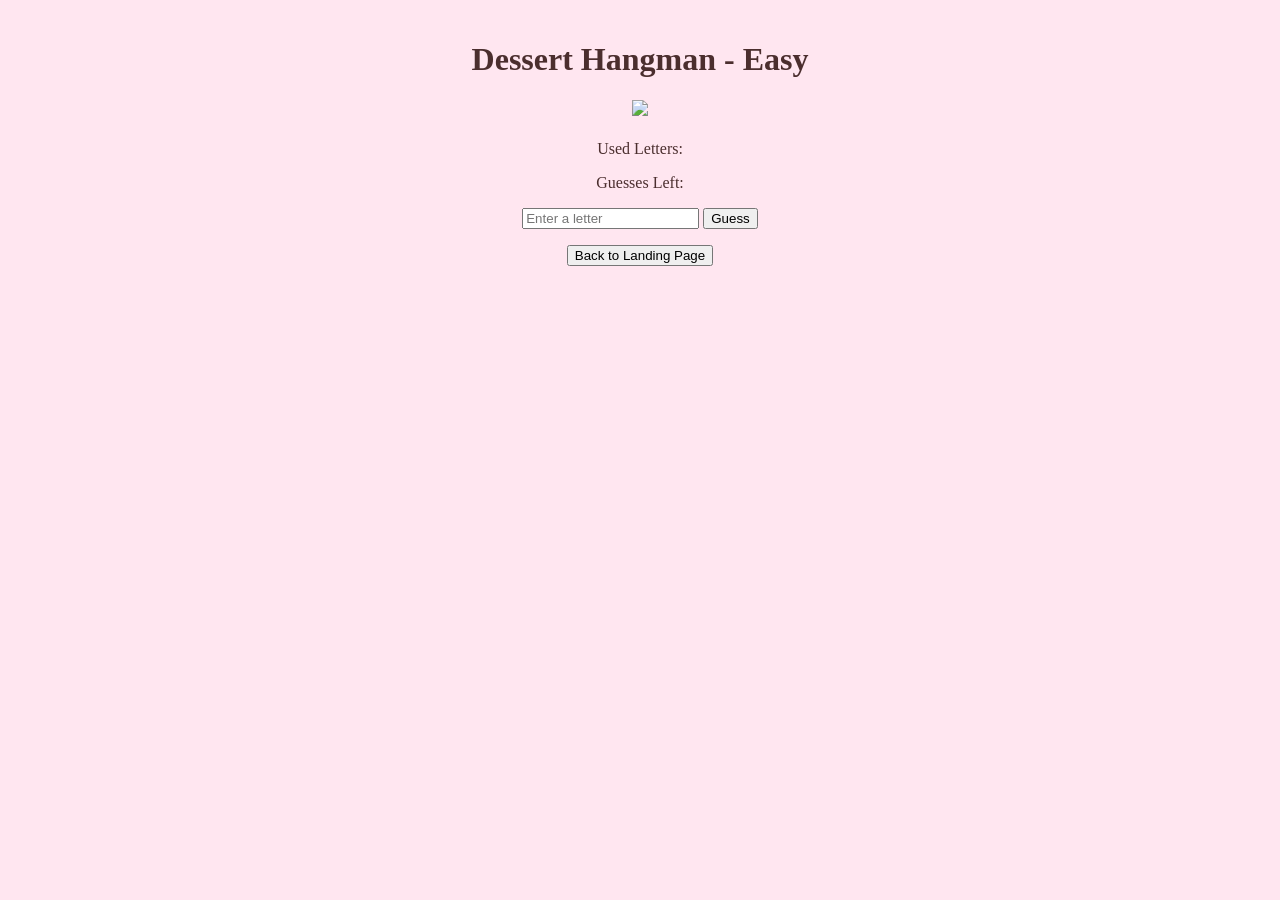
==== easy.html @ b442724b "changes 2 day 1" ====
<!DOCTYPE html>
<html lang="en">
<head>
<meta charset="UTF-8">
<title>Dessert Hangman - Easy</title>

<link href="https://fonts.googleapis.com/css2?family=Pacifico&family=Poppins&display=swap" rel="stylesheet">
<link rel="stylesheet" href="styles.css">

</head>
<body>

<h1> Dessert Hangman - Easy </h1>

<img id="healthImg" src="images/cake8.png" width="200">

<h2 id="wordDisplay"></h2>
<p>Used Letters: <span id="usedLetters"></span></p>
<p>Guesses Left: <span id="guessesLeft"></span></p>

<div>
    <input type="text" id="guessInput" maxlength="1" placeholder="Enter a letter">
    <button id="guessBtn">Guess</button>
</div>

<p id="message"></p>

<a href="index.html"><button>Back to Landing Page</button></a>

<script src="script.js"></script>
<script>
    // Start game with Easy difficulty (8 guesses)
    startGame(8);
</script>

</body>
</html>
---- styles.css ----
body {
    background-color: #ffe6f0;
    font-family: "Dancing Script", cursive;
    text-align: center;
    color: #4b2e2e; 
    margin: 0;
    padding: 20px;
}


.difficulty-buttons {
    display: flex;
    justify-content: center;  
    gap: 15px;               
    flex-wrap: wrap;         
}



/* Off canvas */
.how-panel {
  position: fixed;
  left: 0;
  top: 50%;
  transform: translateY(-50%);
  width: 50px;
  background: #E75480;
  color: white;
  border-radius: 0 10px 10px 0;
  overflow: hidden;
  transition: width 0.3s ease;
  z-index: 1050;
}

.how-panel.open {
  width: 320px;
}

.handle {
  writing-mode: vertical-rl;
  background: none;
  border: none;
  color: white;
  padding: 10px;
  cursor: pointer;
  font-weight: bold;
}

.content {
  background: #fff0f5;
  color: #6f1d46;
  padding: 15px;
  display: none;
  width: 270px;
}

.how-panel.open .content {
  display: block;
}

.close-btn {
  background: none;
  border: none;
  font-size: 1.5rem;
  cursor: pointer;
  float: right;
  color: #6f1d46;
}
.how-panel .inner img,
.how-panel img {
  width: 100%;
  max-width: 220px;   /* ← controls how small it gets */
  height: auto;
  margin: 10px auto;
  display: block;
}
.how-panel .inner p {
  font-size: 1.1rem;
  line-height: 1.4;
}
.how-panel .inner h3 {
  margin-top: 15px;
  margin-bottom: 5px;
}   
.how-panel img {
  border-radius: 12px;
  box-shadow: 0 6px 15px rgba(231, 84, 128, 0.3);
}
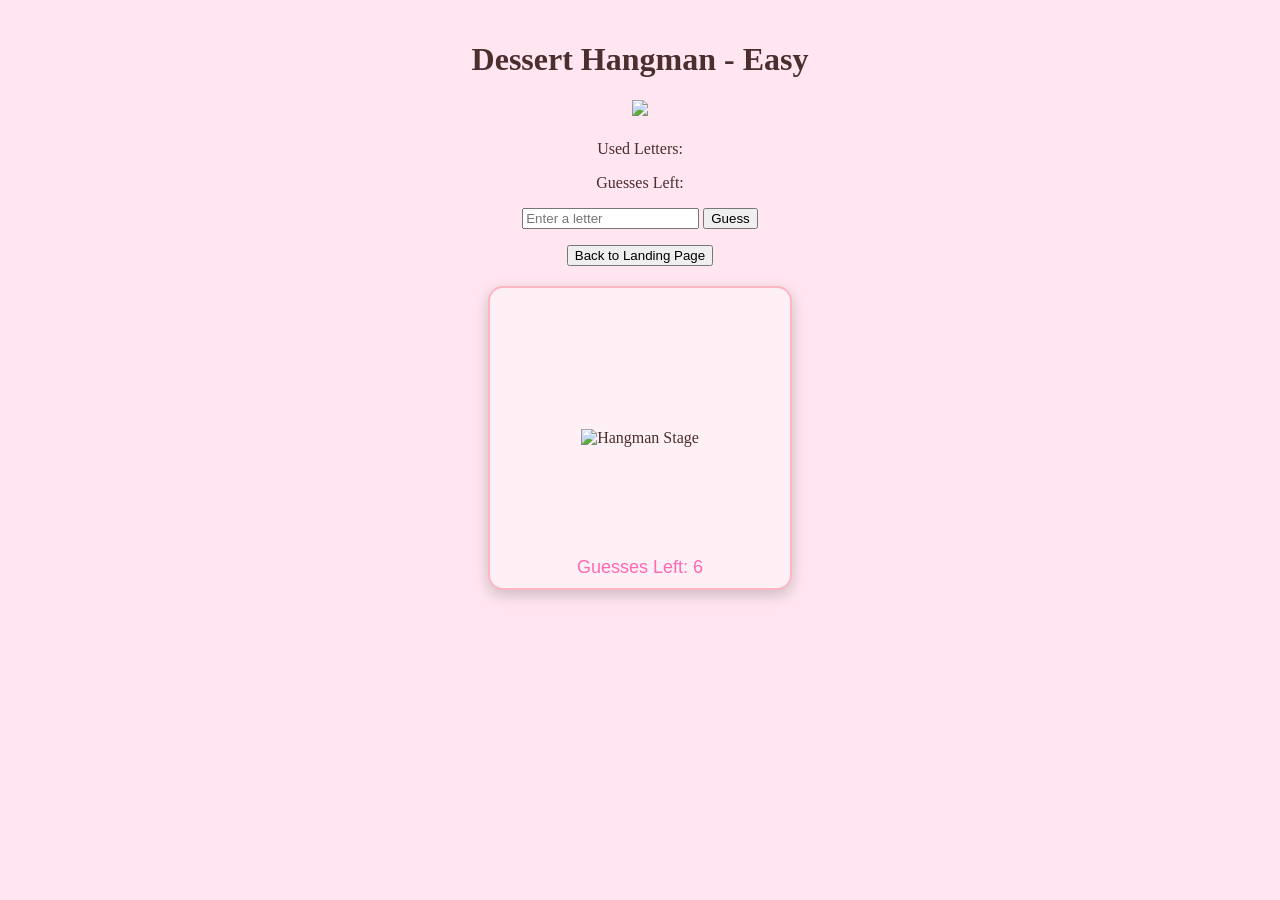
==== commit 1c5ea25c: "changes" ====
--- a/easy.html
+++ b/easy.html
@@ -26,7 +26,10 @@
 <p id="message"></p>
 
 <a href="index.html"><button>Back to Landing Page</button></a>
-
+<div class="hangman-stage">
+    <img id="hangmanImage" src="health6.png" alt="Hangman Stage">
+    <div class="stage-text" id="guessesLeft">Guesses Left: 6</div>
+</div>
 <script src="script.js"></script>
 <script>
     // Start game with Easy difficulty (8 guesses)
--- a/styles.css
+++ b/styles.css
@@ -7,7 +7,36 @@
     padding: 20px;
 }
 
+/* Hangman Stage Container */
+.hangman-stage {
+  width: 300px;
+  height: 300px;
+  margin: 20px auto; /* center horizontally */
+  position: relative;
+  background-color: #fff0f5; /* pastel dessert theme */
+  border: 2px solid #ffb6c1;
+  border-radius: 15px;
+  display: flex;
+  justify-content: center;
+  align-items: center;
+  box-shadow: 0 5px 15px rgba(0,0,0,0.2);
+}
 
+/* Hangman Images */
+.hangman-stage img {
+  max-width: 80%;
+  max-height: 80%;
+  object-fit: contain;
+}
+
+/* Optional: Stage Caption */
+.hangman-stage .stage-text {
+  position: absolute;
+  bottom: 10px;
+  font-size: 18px;
+  font-family: 'Poppins', sans-serif;
+  color: #ff69b4;
+}
 .difficulty-buttons {
     display: flex;
     justify-content: center;  
@@ -69,7 +98,7 @@
 .how-panel .inner img,
 .how-panel img {
   width: 100%;
-  max-width: 220px;   /* ← controls how small it gets */
+  max-width: 220px;  
   height: auto;
   margin: 10px auto;
   display: block;
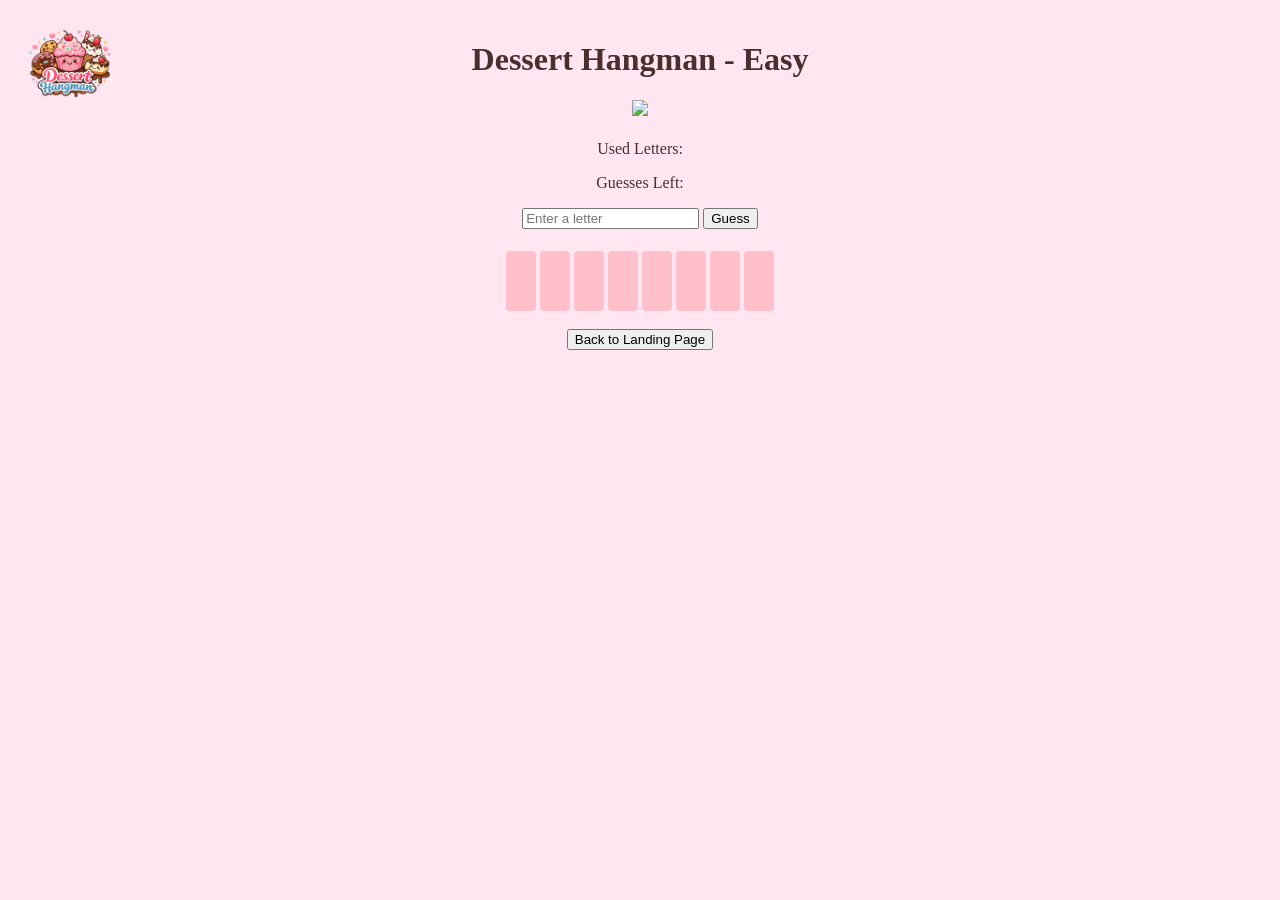
==== commit d29f3371: "chageshgd" ====
--- a/easy.html
+++ b/easy.html
@@ -4,37 +4,51 @@
 <meta charset="UTF-8">
 <title>Dessert Hangman - Easy</title>
 
+
 <link href="https://fonts.googleapis.com/css2?family=Pacifico&family=Poppins&display=swap" rel="stylesheet">
 <link rel="stylesheet" href="styles.css">
+
 
 </head>
 <body>
 
+
 <h1> Dessert Hangman - Easy </h1>
+<img src="dessertlogo.png" alt="Dessert Logo" class="logo">
+<img id="healthImg" src="images/cake8.png" width="200">
 
-<img id="healthImg" src="images/cake8.png" width="200">
 
 <h2 id="wordDisplay"></h2>
 <p>Used Letters: <span id="usedLetters"></span></p>
 <p>Guesses Left: <span id="guessesLeft"></span></p>
 
+
 <div>
-    <input type="text" id="guessInput" maxlength="1" placeholder="Enter a letter">
-    <button id="guessBtn">Guess</button>
+   <input type="text" id="guessInput" maxlength="1" placeholder="Enter a letter">
+   <button id="guessBtn">Guess</button>
 </div>
-
+<div id="cakeStage">
+ <div class="slice" id="slice1"></div>
+ <div class="slice" id="slice2"></div>
+ <div class="slice" id="slice3"></div>
+ <div class="slice" id="slice4"></div>
+ <div class="slice" id="slice5"></div>
+ <div class="slice" id="slice6"></div>
+ <div class="slice" id="slice7"></div>
+ <div class="slice" id="slice8"></div>
+</div>
 <p id="message"></p>
 
+
 <a href="index.html"><button>Back to Landing Page</button></a>
-<div class="hangman-stage">
-    <img id="hangmanImage" src="health6.png" alt="Hangman Stage">
-    <div class="stage-text" id="guessesLeft">Guesses Left: 6</div>
-</div>
+
+
 <script src="script.js"></script>
 <script>
-    // Start game with Easy difficulty (8 guesses)
-    startGame(8);
+   // Start game with Easy difficulty (8 guesses)
+   startGame(8);
 </script>
+
 
 </body>
 </html>
--- a/styles.css
+++ b/styles.css
@@ -1,117 +1,121 @@
 body {
-    background-color: #ffe6f0;
-    font-family: "Dancing Script", cursive;
-    text-align: center;
-    color: #4b2e2e; 
-    margin: 0;
-    padding: 20px;
+   background-color: #ffe6f0;
+   font-family: "Dancing Script", cursive;
+   text-align: center;
+   color: #4b2e2e;
+   margin: 0;
+   padding: 20px;
+}
+.logo {
+ position: fixed;   
+ top: 10px;       
+ left: 10px;      
+ width: 120px;     
+ height: auto;     
+ z-index: 1000;   
 }
 
-/* Hangman Stage Container */
-.hangman-stage {
-  width: 300px;
-  height: 300px;
-  margin: 20px auto; /* center horizontally */
-  position: relative;
-  background-color: #fff0f5; /* pastel dessert theme */
-  border: 2px solid #ffb6c1;
-  border-radius: 15px;
-  display: flex;
-  justify-content: center;
-  align-items: center;
-  box-shadow: 0 5px 15px rgba(0,0,0,0.2);
+
+.difficulty-buttons {
+   display: flex;
+   justify-content: center; 
+   gap: 15px;              
+   flex-wrap: wrap;        
 }
 
-/* Hangman Images */
-.hangman-stage img {
-  max-width: 80%;
-  max-height: 80%;
-  object-fit: contain;
-}
 
-/* Optional: Stage Caption */
-.hangman-stage .stage-text {
-  position: absolute;
-  bottom: 10px;
-  font-size: 18px;
-  font-family: 'Poppins', sans-serif;
-  color: #ff69b4;
-}
-.difficulty-buttons {
-    display: flex;
-    justify-content: center;  
-    gap: 15px;               
-    flex-wrap: wrap;         
-}
+
 
 
 
 /* Off canvas */
 .how-panel {
-  position: fixed;
-  left: 0;
-  top: 50%;
-  transform: translateY(-50%);
-  width: 50px;
-  background: #E75480;
-  color: white;
-  border-radius: 0 10px 10px 0;
-  overflow: hidden;
-  transition: width 0.3s ease;
-  z-index: 1050;
+ position: fixed;
+ left: 0;
+ top: 50%;
+ transform: translateY(-50%);
+ width: 50px;
+ background: #E75480;
+ color: white;
+ border-radius: 0 10px 10px 0;
+ overflow: hidden;
+ transition: width 0.3s ease;
+ z-index: 1050;
 }
 
+
 .how-panel.open {
-  width: 320px;
+ width: 320px;
 }
 
+
 .handle {
-  writing-mode: vertical-rl;
-  background: none;
-  border: none;
-  color: white;
-  padding: 10px;
-  cursor: pointer;
-  font-weight: bold;
+ writing-mode: vertical-rl;
+ background: none;
+ border: none;
+ color: white;
+ padding: 10px;
+ cursor: pointer;
+ font-weight: bold;
 }
 
+
 .content {
-  background: #fff0f5;
-  color: #6f1d46;
-  padding: 15px;
-  display: none;
-  width: 270px;
+ background: #fff0f5;
+ color: #6f1d46;
+ padding: 15px;
+ display: none;
+ width: 270px;
 }
 
+
 .how-panel.open .content {
-  display: block;
+ display: block;
 }
 
+
 .close-btn {
-  background: none;
-  border: none;
-  font-size: 1.5rem;
-  cursor: pointer;
-  float: right;
-  color: #6f1d46;
+ background: none;
+ border: none;
+ font-size: 1.5rem;
+ cursor: pointer;
+ float: right;
+ color: #6f1d46;
 }
 .how-panel .inner img,
 .how-panel img {
-  width: 100%;
-  max-width: 220px;  
-  height: auto;
-  margin: 10px auto;
-  display: block;
+ width: 100%;
+ max-width: 220px;   /* ← controls how small it gets */
+ height: auto;
+ margin: 10px auto;
+ display: block;
 }
 .how-panel .inner p {
-  font-size: 1.1rem;
-  line-height: 1.4;
+ font-size: 1.1rem;
+ line-height: 1.4;
 }
 .how-panel .inner h3 {
-  margin-top: 15px;
-  margin-bottom: 5px;
-}   
+ margin-top: 15px;
+ margin-bottom: 5px;
+}  
 .how-panel img {
-  border-radius: 12px;
-  box-shadow: 0 6px 15px rgba(231, 84, 128, 0.3);
-}+ border-radius: 12px;
+ box-shadow: 0 6px 15px rgba(231, 84, 128, 0.3);
+}
+
+
+#cakeStage {
+ display: flex;
+ justify-content: center;
+ margin-top: 20px;
+}
+.slice {
+ width: 30px;
+ height: 60px;
+ background: pink;
+ margin: 2px;
+ border-radius: 4px;
+ opacity: 1;
+ transition: opacity 0.3s;
+}
+
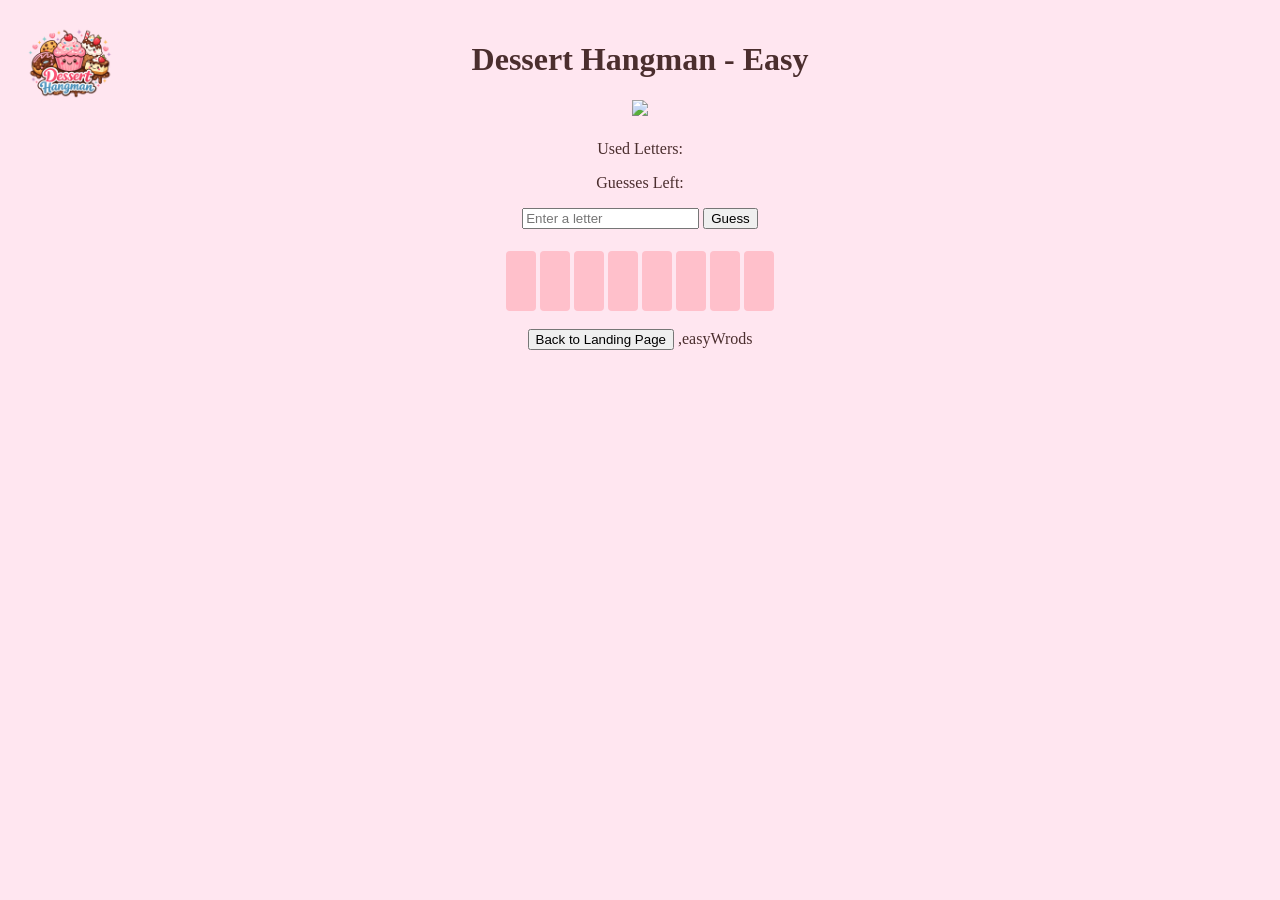
==== commit cbf01e8b: "chnages" ====
--- a/easy.html
+++ b/easy.html
@@ -47,7 +47,7 @@
 <script>
    // Start game with Easy difficulty (8 guesses)
    startGame(8);
-</script>
+</script>,easyWrods
 
 
 </body>
--- a/styles.css
+++ b/styles.css
@@ -5,6 +5,11 @@
    color: #4b2e2e;
    margin: 0;
    padding: 20px;
+   transition: padding-left 0.3s ease;
+}
+
+body.offcanvas-open {
+   padding-left: 320px;
 }
 .logo {
  position: fixed;   
@@ -22,11 +27,6 @@
    gap: 15px;              
    flex-wrap: wrap;        
 }
-
-
-
-
-
 
 /* Off canvas */
 .how-panel {
